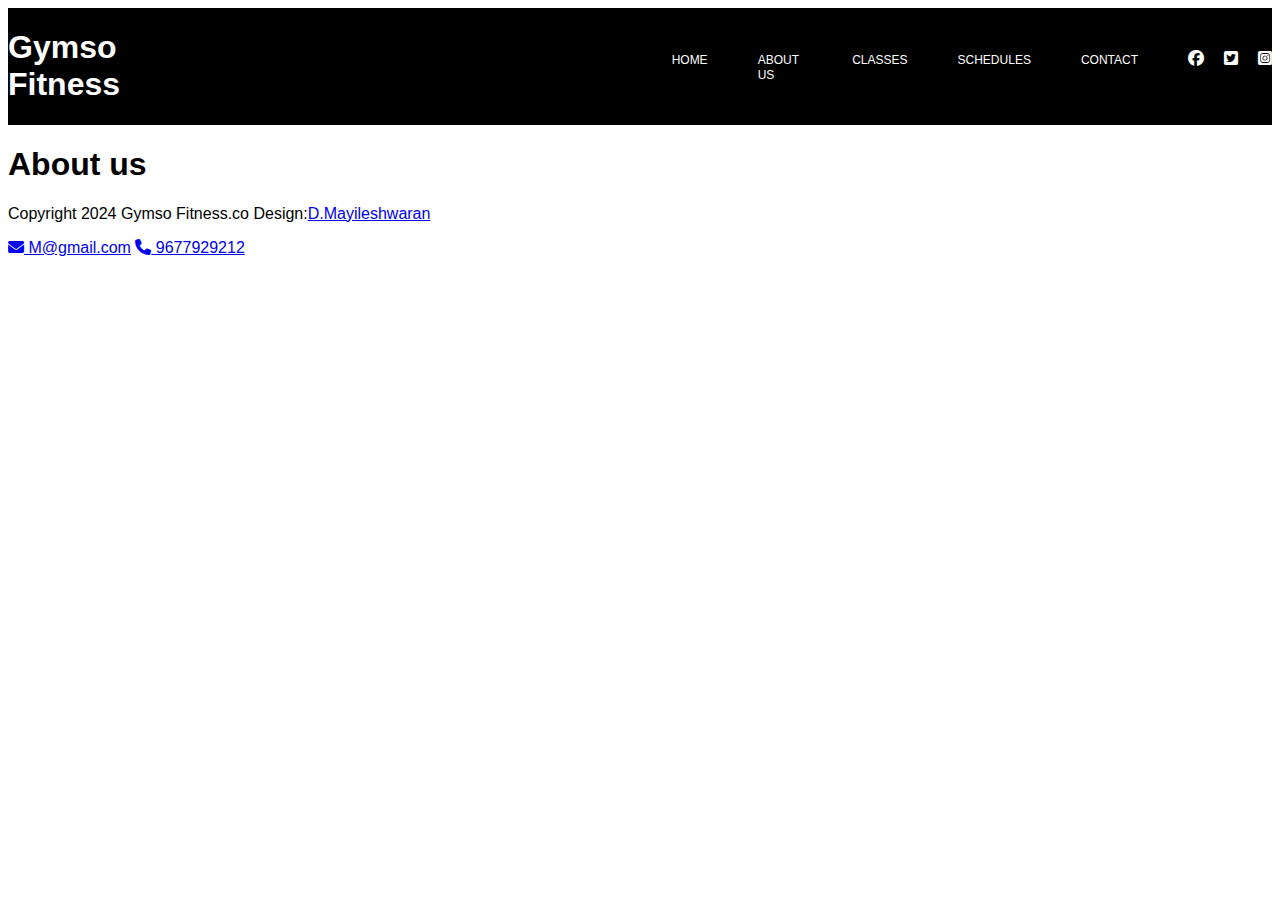
==== about.html @ 8f2a6294 "Add files via upload" ====
<html lang="en">
<head>
    <meta charset="UTF-8">
    <meta name="viewport" content="width=
    , initial-scale=1.0">
    <title>Index</title>
    <link rel="stylesheet" href="./css/style.css">
    <link rel="stylesheet" href="https://cdnjs.cloudflare.com/ajax/libs/font-awesome/6.7.2/css/all.min.css"
     integrity="sha512-Evv84Mr4kqVGRNSgIGL/F/aIDqQb7xQ2vcrdIwxfjThSH8CSR7PBEakCr51Ck+w+/U6swU2Im1vVX0SVk9ABhg==
     " crossorigin="anonymous" referrerpolicy="no-referrer" />
</head>
<body>
    <nav>
        <div class="logo">
            <h1>Gymso Fitness</h1>
        </div>
        <div class="icon">
            <Ul>
                <li><a href="./index.html">HOME</a></li>
                <li class="active"><a href="./about.html">ABOUT US</a></li>
                <li><a href="./classes.html">CLASSES</a></li>
                <li><a href="./schedule.html">SCHEDULES</a></li>
                <li><a href="./contact.html">CONTACT</a></li>
                <li>
                    <div class="social-media">
                        <i class="fa-brands fa-facebook"></i>
                        <i class="fa-brands fa-square-twitter"></i>
                        <i class="fa-brands fa-square-instagram"></i>
                    </div>
                </li>
            </Ul>
        </div>
    </nav>
    <div class="about">
        <h1>About us</h1>
    </div>
    <footer>
        <div class="footer">
            <div class="right-foot">
                <p>Copyright 2024 Gymso Fitness.co
                    Design:<a href="https://www.behance.net/mayilesmayiles"
                     target="_blank">D.Mayileshwaran</a>
                </p>
            </div>
            <div class="left-foot">
             
                <a href="mailto:Mayileshwaran2005
                @gmail.com" target="_blank"><i class="fa-solid fa-envelope"></i>
                M@gmail.com</a>
                
                <a href="tel:+91 9677929212" target="_blank"><i class="fa-solid fa-phone"></i>
                9677929212</a>
            </div>
        </div></footer>
</body>
</html>
---- css/style.css ----
@import url(@import url(https://fonts.googleapis.com/css2?family=Poppins:wght@100;200;300;400;500;600;800;900&display=swap);

body {
    font-family:  sans-serif;
  }

nav{
    display: flex;
    gap: 400px;
    background-color: black;
    width: 100%;
    align-items: center;
    justify-content: center;
}
nav h1{
    color: white;
}
nav ul{
    display: flex;
    list-style: none;
    gap: 50px;
    color: white;
}
nav ul a{
    text-decoration: none;
    text-decoration-color: none;
    color: white;
    font-size: 12px;
}
nav ul .social-media{
    display: flex;
    gap: 20px;
}
.banner{
    display: flex;
    flex-direction: column;
    align-items: center;
    justify-content: center;
    height: 80vh;
    width: 100%;
    background-color: rgb(0,0,0,0.8);
    background-image: url(../images/home.jpg);
    background-blend-mode: overlay;
    background-repeat: no-repeat;
    background-size: cover;
    gap: 10px;
    margin-bottom: 50px;
}
.banner h1{
    color: white;
    font-size: 60px;
    width: 60%;
    display: flex;
    align-items: center;
    justify-content: center;
}
.banner p{
    color: white;
    font-size: 20px;
}
.banner .button{
    display: flex;
    gap: 20px;
    align-items: center;
    justify-content: center;
}
.banner .button h{
    color: white;
    font-size: 16px;
}
.pri-but{
    border: 2px solid orangered;
    color: orangered;
    padding: 10px;
}
.sec-but{
    border: 2px solid orangered;
    background-color: orangered;
    padding: 10px;
    width: auto;
    color: white;
    width: ;
}
.timsec{
    width: 100%;
    display:flex;
    align-items: center;
    justify-content: center;
    gap: 50px;
    background-color: black;
    padding: 20px;
}
.timsec-left{
    width: 30%;
    color: white;
}
.timsec-right{
    width: 30%;
    color: white;
}
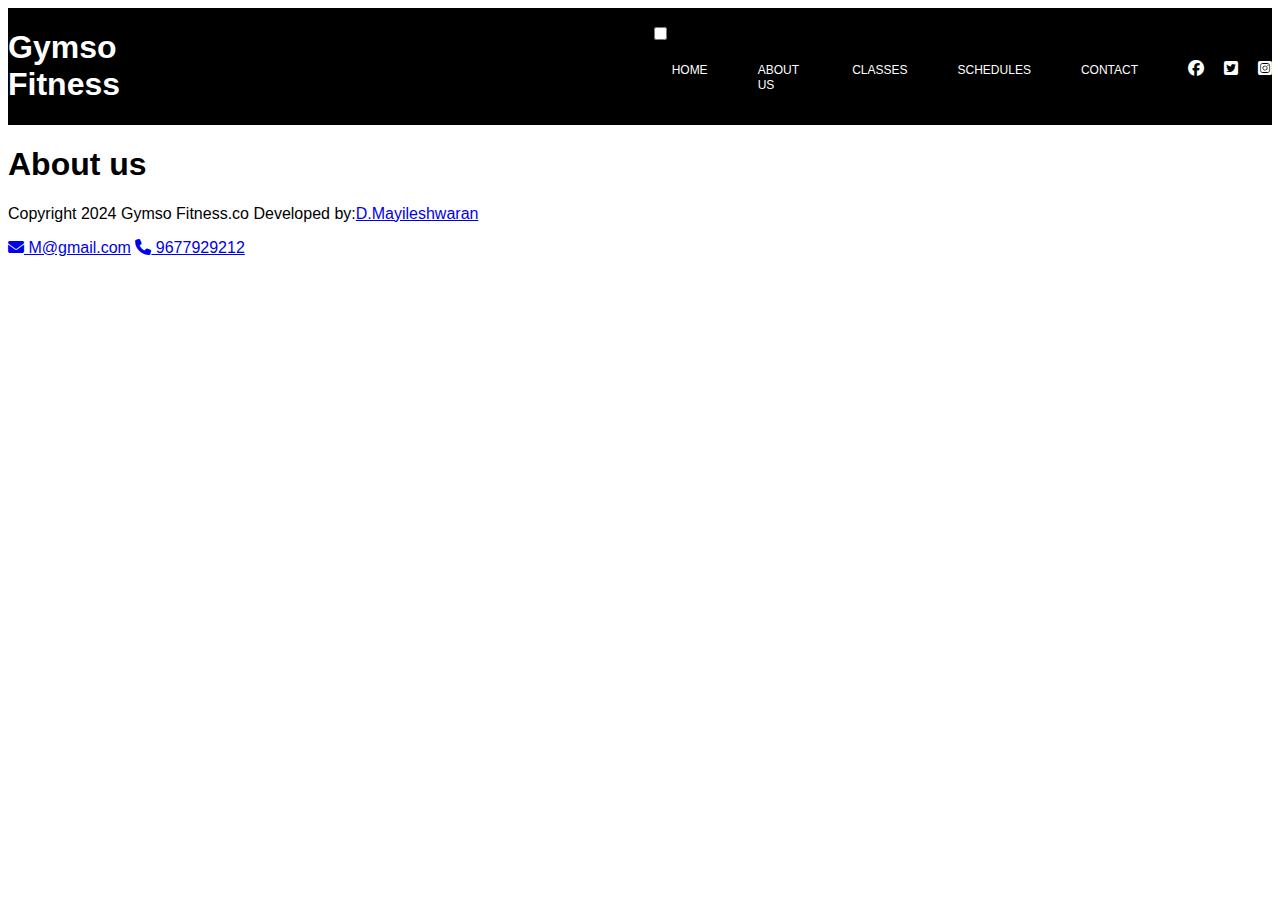
==== commit 294253fa: "Add files via upload" ====
--- a/about.html
+++ b/about.html
@@ -15,6 +15,8 @@
             <h1>Gymso Fitness</h1>
         </div>
         <div class="icon">
+            <label for="nav"> <i class="fa-solid fa-bars"></i></label>
+            <input type="checkbox" id="nav">
             <Ul>
                 <li><a href="./index.html">HOME</a></li>
                 <li class="active"><a href="./about.html">ABOUT US</a></li>
@@ -38,7 +40,7 @@
         <div class="footer">
             <div class="right-foot">
                 <p>Copyright 2024 Gymso Fitness.co
-                    Design:<a href="https://www.behance.net/mayilesmayiles"
+                    Developed by:<a href="https://www.behance.net/mayilesmayiles"
                      target="_blank">D.Mayileshwaran</a>
                 </p>
             </div>
